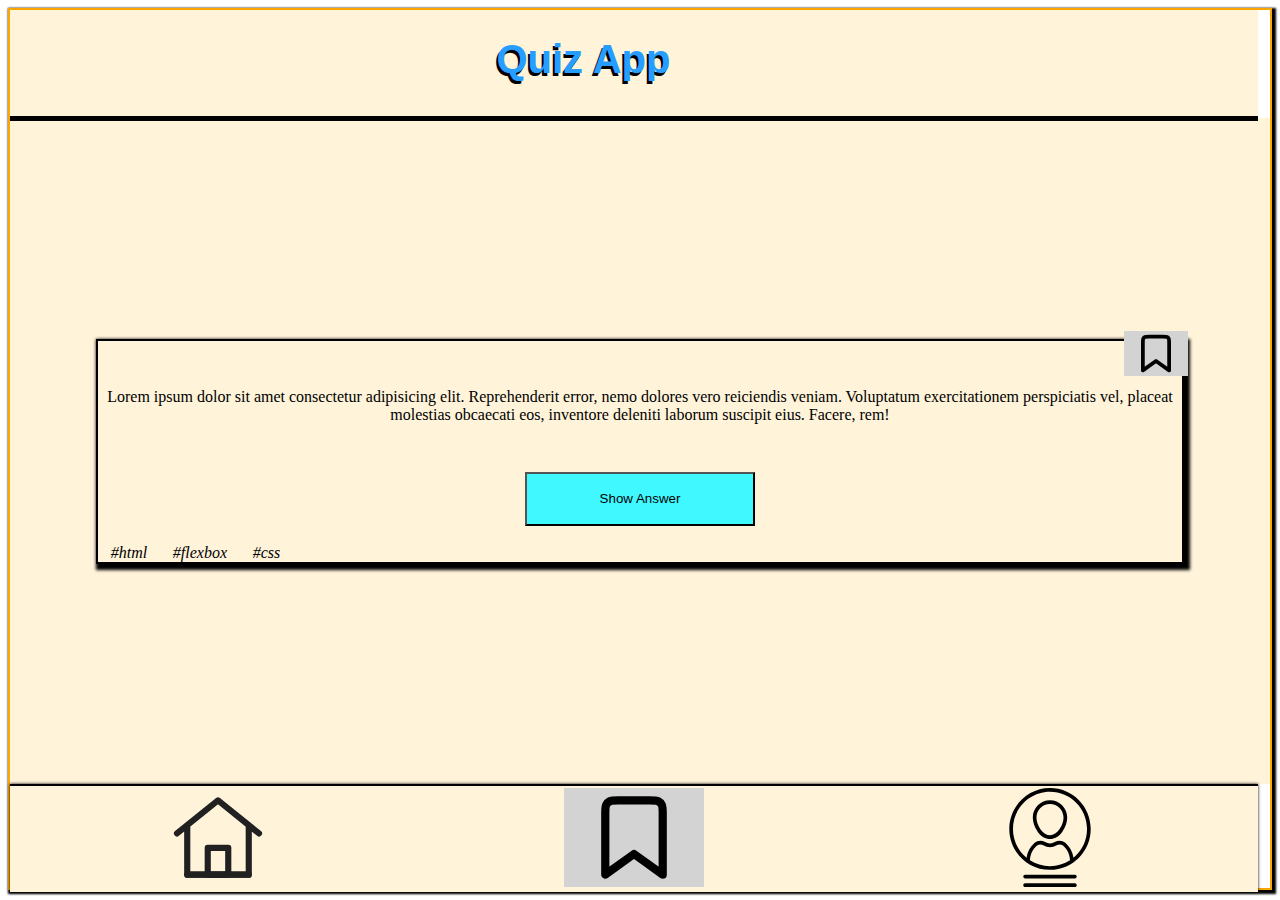
==== bookmarks.html @ 2b9af54a "add: bookmark page has done." ====
<!DOCTYPE html>
<html lang="en">
  <head>
    <meta charset="UTF-8" />
    <meta name="viewport" content="width=device-width, initial-scale=1.0" />
    <link rel="stylesheet" href="styles.css" />
    <title>Quiz App</title>
  </head>
  <body>
    <header class="header">
      <h1 class="header-title">Quiz App</h1>
    </header>
    <main>
      <section class="card question-card">
        <img
          class="bookmrk book-2"
          src="./components/images/bookmark-svgrepo-com.svg"
          alt="bookmark"
        />
        <p>
          Lorem ipsum dolor sit amet consectetur adipisicing elit. Reprehenderit
          error, nemo dolores vero reiciendis veniam. Voluptatum exercitationem
          perspiciatis vel, placeat molestias obcaecati eos, inventore deleniti
          laborum suscipit eius. Facere, rem!
        </p>
        <button class="button">Show Answer</button>
        <span><i>#html</i><i>#flexbox</i><i>#css</i></span>
      </section>
    </main>
    <nav class="navigation">
      <a href="./index.html"
        ><img
          class="nav-img"
          src="./components/images/homepage-svgrepo-com.svg"
          alt="homepage"
      /></a>
      <a href="./bookmarks.html"
        ><img
          class="nav-img"
          src="./components/images/bookmark-svgrepo-com.svg"
          alt="bookmark"
      /></a>
      <a href="./profile.html"
        ><img
          class="nav-img"
          src="./components/images/profile-svgrepo-com.svg"
          alt="profile"
      /></a>
    </nav>
  </body>
</html>
---- styles.css ----
@import "global.css";
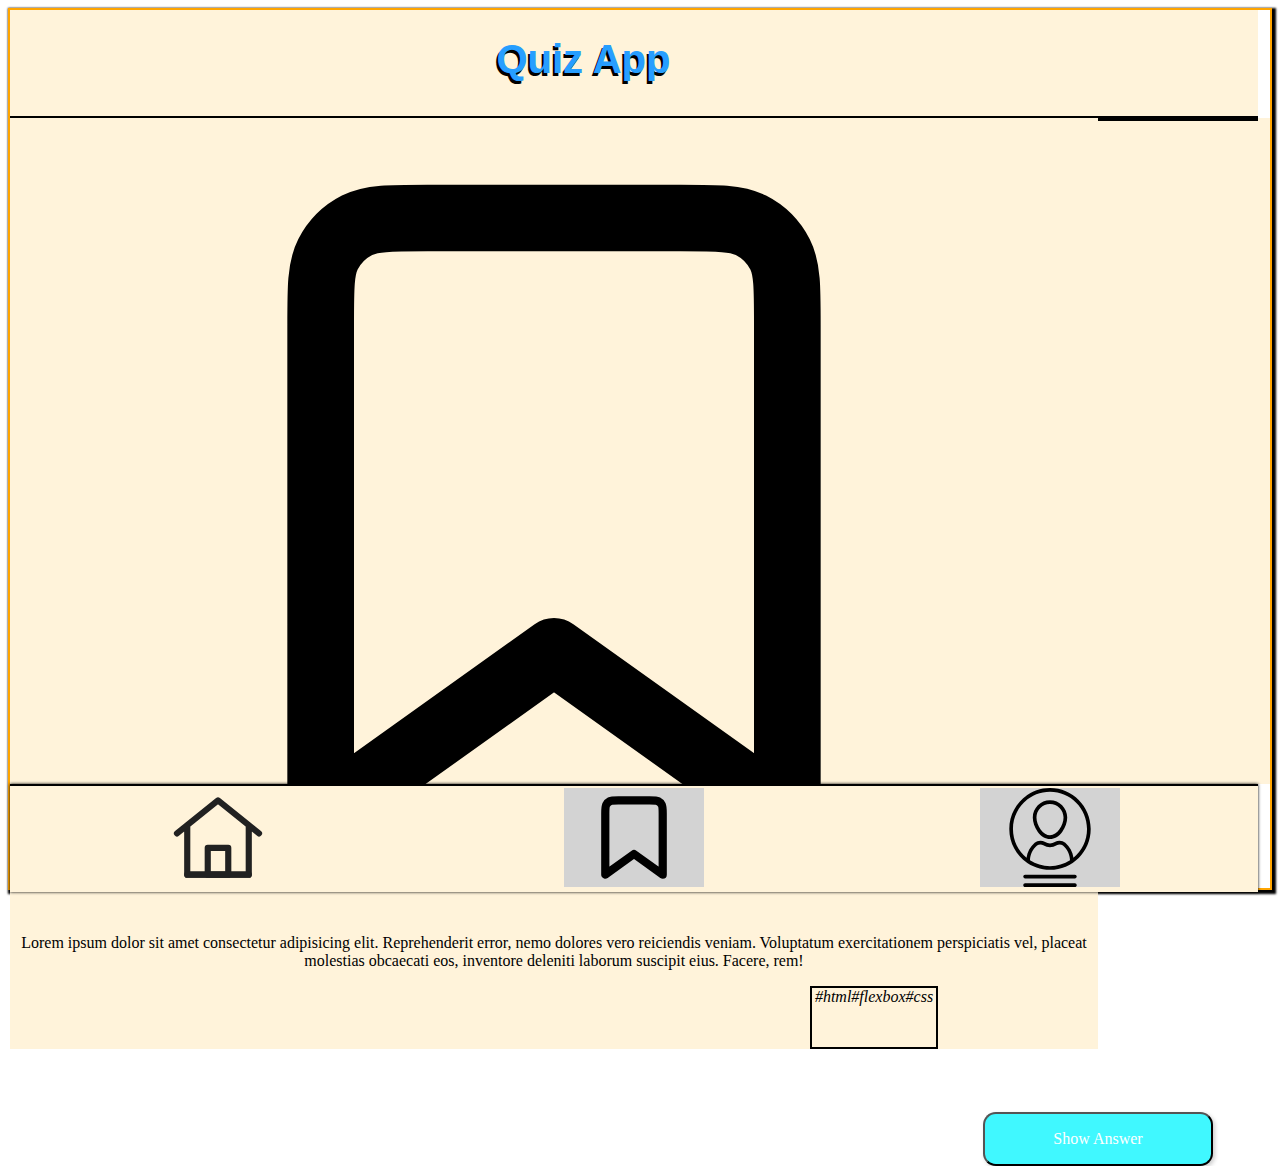
==== commit 46ce377a: "add: conflict on navigation.css resolved" ====
--- a/bookmarks.html
+++ b/bookmarks.html
@@ -38,7 +38,7 @@
         ><img
           class="nav-img"
           src="./components/images/bookmark-svgrepo-com.svg"
-          alt="bookmark"
+          alt="bookmark-book"
       /></a>
       <a href="./profile.html"
         ><img
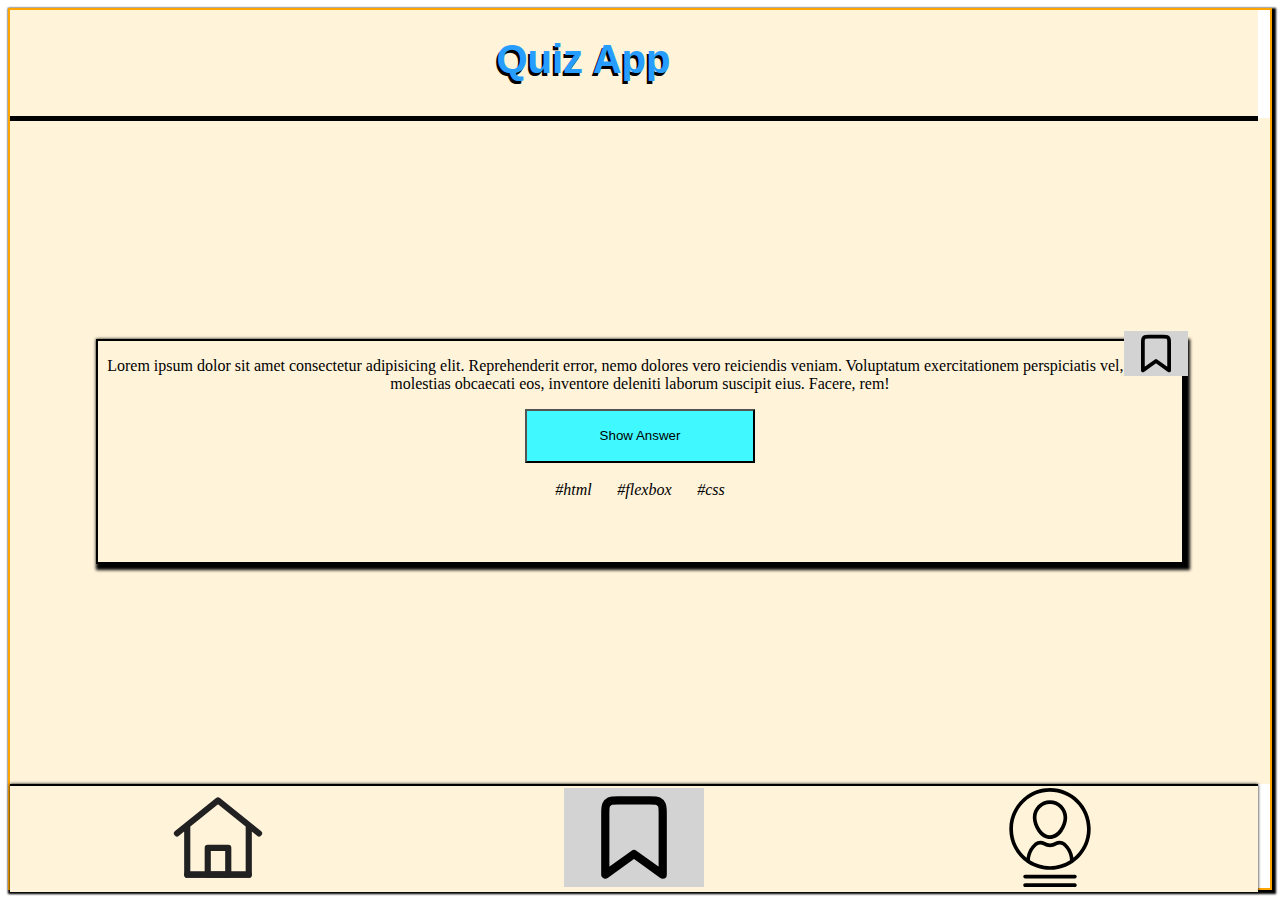
==== commit 97af6ee4: "add: last changes added to Quiz App" ====
--- a/bookmarks.html
+++ b/bookmarks.html
@@ -10,8 +10,8 @@
     <header class="header">
       <h1 class="header-title">Quiz App</h1>
     </header>
-    <main>
-      <section class="card question-card">
+    <main class="main-profile">
+      <section class="card bookmarked-card">
         <img
           class="bookmrk book-2"
           src="./components/images/bookmark-svgrepo-com.svg"
@@ -32,7 +32,7 @@
         ><img
           class="nav-img"
           src="./components/images/homepage-svgrepo-com.svg"
-          alt="homepage"
+          alt="homepage-b"
       /></a>
       <a href="./bookmarks.html"
         ><img
@@ -44,7 +44,7 @@
         ><img
           class="nav-img"
           src="./components/images/profile-svgrepo-com.svg"
-          alt="profile"
+          alt="profile-b"
       /></a>
     </nav>
   </body>
